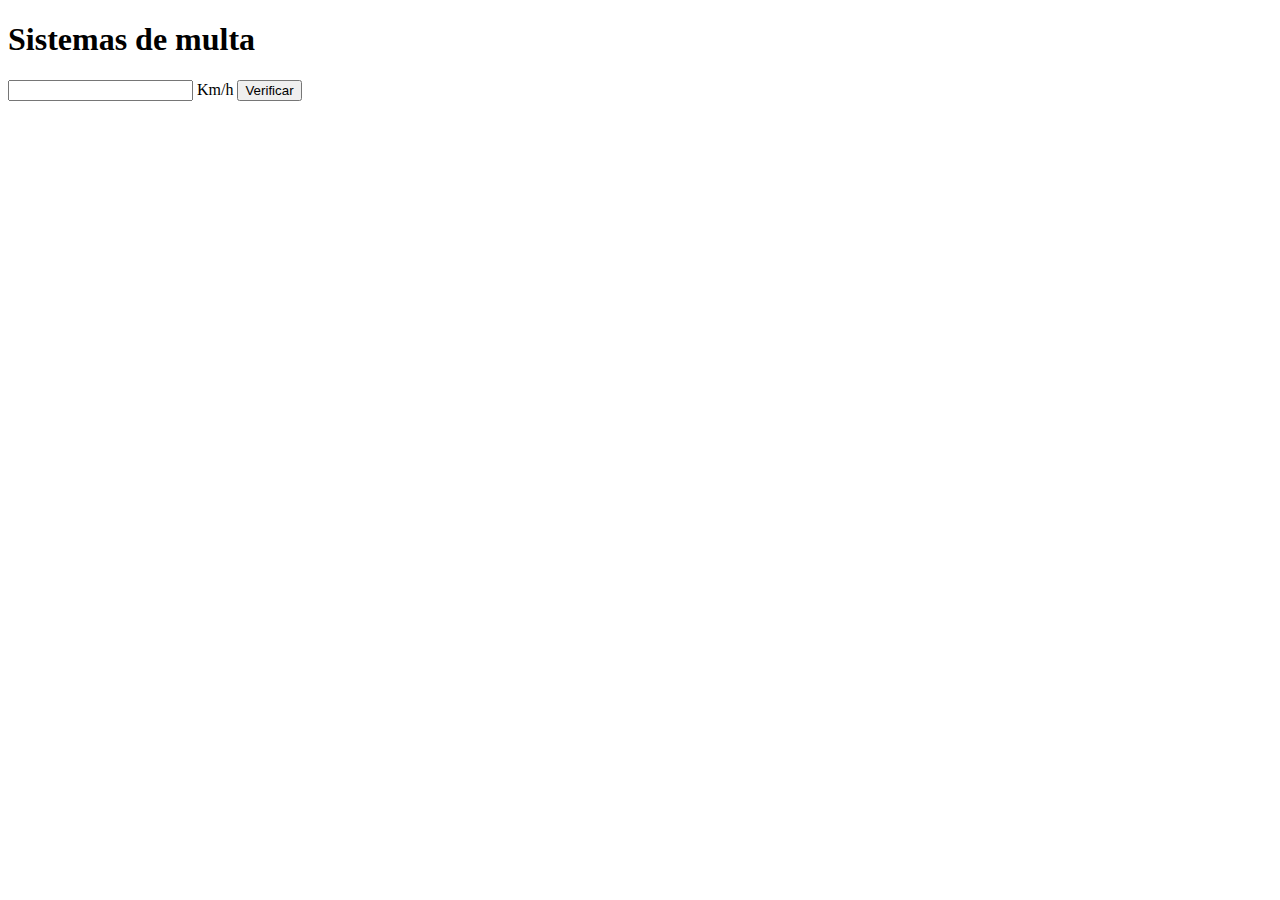
==== aula11/ex010.html @ 3627fd6b "applying what was studied" ====
<!DOCTYPE html>
<html lang="pt-BR">
<head>
    <meta charset="UTF-8">
    <meta name="viewport" content="width=device-width, initial-scale=1.0">
    <title>DETRAN</title>
</head>
<body>
    <h1>Sistemas de multa</h1>
    <input type="number" name="txtvel" id="txtvel"> Km/h
    <input type="button" value="Verificar" onclick="calcular()">
    <script>
        var txtv = window.document.getElementById('txtvel')
        
        function calcular() { 
            var txtv = window.document.getElementById('txtvel')
            var vel = Number(txtvel.value)
        }
    </script>
</body>
</html>
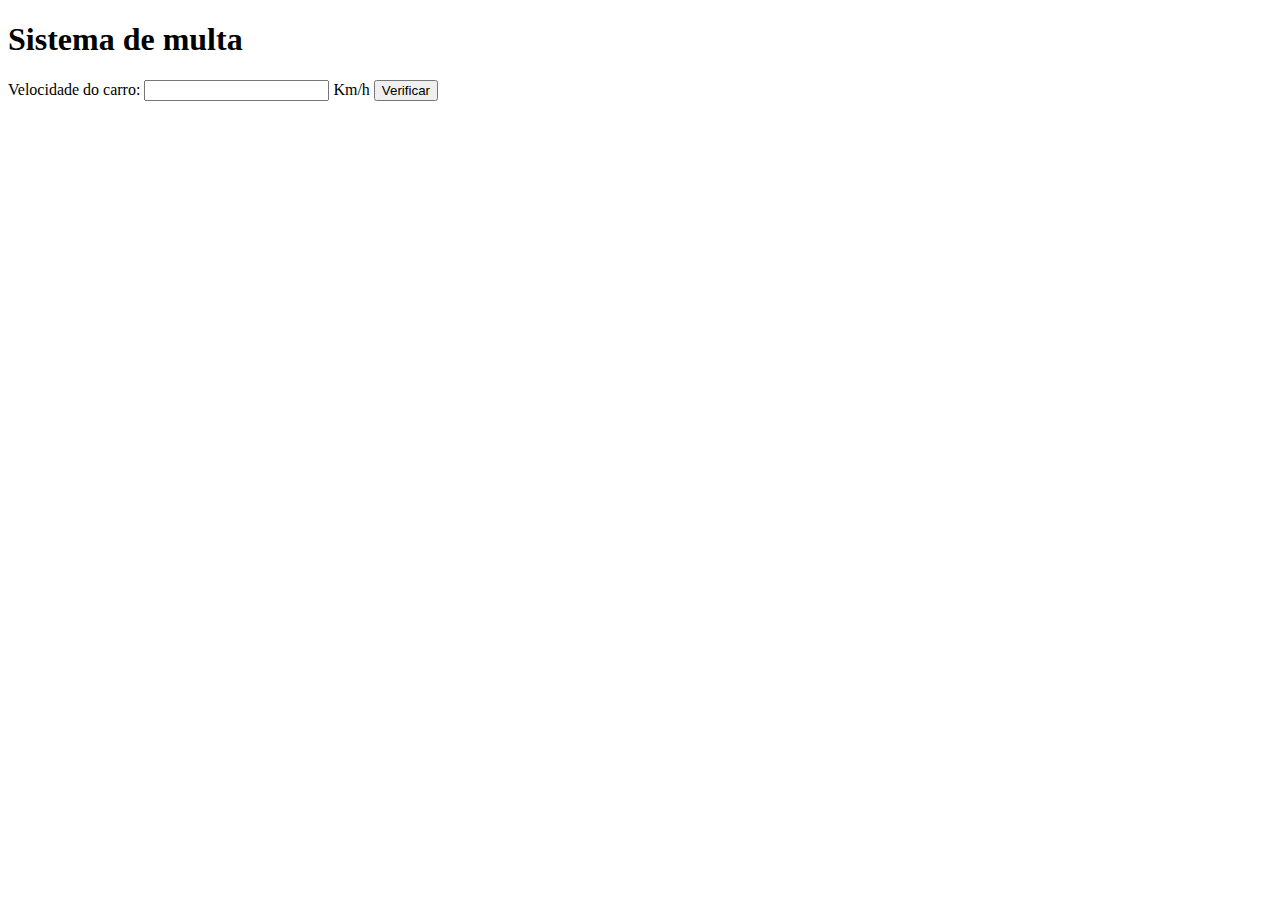
==== commit 80b81f32: "novos exercícios em js" ====
--- a/aula11/ex010.html
+++ b/aula11/ex010.html
@@ -6,16 +6,25 @@
     <title>DETRAN</title>
 </head>
 <body>
-    <h1>Sistemas de multa</h1>
-    <input type="number" name="txtvel" id="txtvel"> Km/h
+    <h1>Sistema de multa</h1>
+    Velocidade do carro: <input type="number" name="txtvel" id="txtvel"> Km/h
     <input type="button" value="Verificar" onclick="calcular()">
+    <div id="res">
+
+    </div>
     <script>
-        var txtv = window.document.getElementById('txtvel')
-        
+
         function calcular() { 
             var txtv = window.document.getElementById('txtvel')
+            var res = window.document.getElementById('res')
             var vel = Number(txtvel.value)
+            res.innerHTML = `Sua velocidade atual é de ${vel} Km/h`
+            if(vel > 60) {
+                res.innerHTML += `<p> Você ultrapassou a velocidade permitida. <strong>MULTADO</strong></p>`
+            }
+            
         }
+        
     </script>
 </body>
 </html>